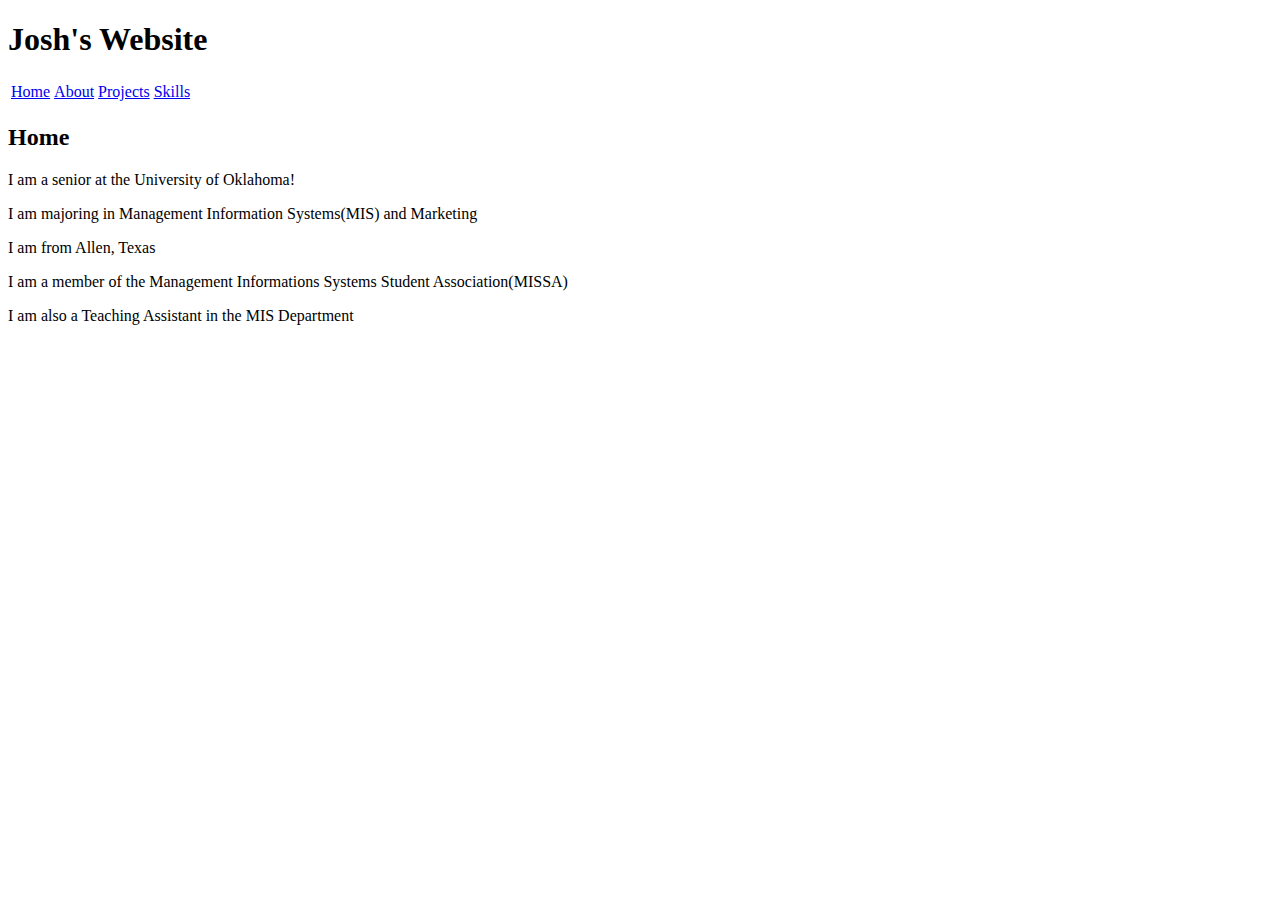
==== About.html @ d249bccb "Create About.html" ====
<!DOCTYPE html>

<html lang="en" xmlns="http://www.w3.org/1999/xhtml">
<head>
<link rel="stylesheet" type="text/css" href="StyleSheet1.css" />
    <meta charset="utf-8" />
    <title></title>
</head>
    <div class="head">
        <h1>Josh's Website</h1>
        <table>
            <td><a href="index.html">Home</a></td>
            <td><a href="about.html">About</a></td>
            <td><a href="projects.html">Projects</a></td>
            <td><a href="skills.html">Skills</a></td>
        </table>
    </div>
    <body>
        <h2>Home</h2>
        <p>I am a senior at the University of Oklahoma!</p>
<p>I am majoring in Management Information Systems(MIS) and Marketing</p>
<p>I am from Allen, Texas</p>
<p>I am a member of the Management Informations Systems Student Association(MISSA)</p>
        <p>I am also a Teaching Assistant in the MIS Department</p>
    </body>
</html>
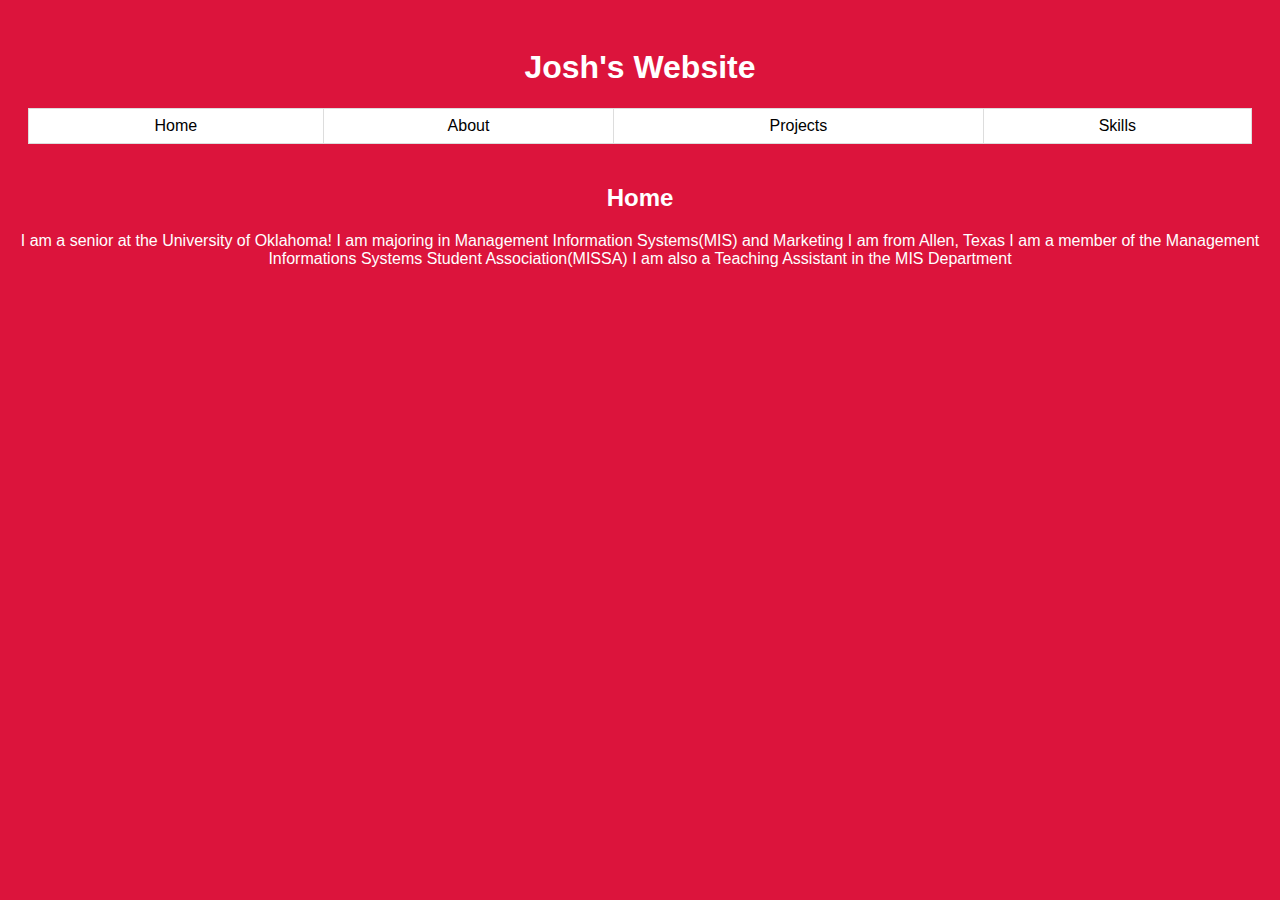
==== commit 35d7fedf: "Update About.html" ====
--- a/About.html
+++ b/About.html
@@ -10,9 +10,9 @@
         <h1>Josh's Website</h1>
         <table>
             <td><a href="index.html">Home</a></td>
-            <td><a href="about.html">About</a></td>
-            <td><a href="projects.html">Projects</a></td>
-            <td><a href="skills.html">Skills</a></td>
+            <td><a href="About.html">About</a></td>
+            <td><a href="Projects.html">Projects</a></td>
+            <td><a href="Skills.html">Skills</a></td>
         </table>
     </div>
     <body>
--- a/StyleSheet1.css
+++ b/StyleSheet1.css
@@ -0,0 +1,39 @@
+body {
+    background-color: crimson;
+    font-family: Arial, Helvetica, sans-serif;
+    text-align: center;
+    color: white;
+}
+
+.head {
+    color: white;
+    padding: 20px;
+    text-align: center;
+}
+
+table {
+    border-collapse: collapse;
+    width: 100%;
+}
+
+td, th {
+    border: 1px solid #dddddd;
+    background-color: white;
+    text-align: center;
+    padding: 8px;
+}
+
+p {
+    display: inline;
+    color: white;
+}
+
+a {
+    text-decoration: none;
+    color: black;
+}
+li
+{
+    display: inline;
+    color: white;
+}
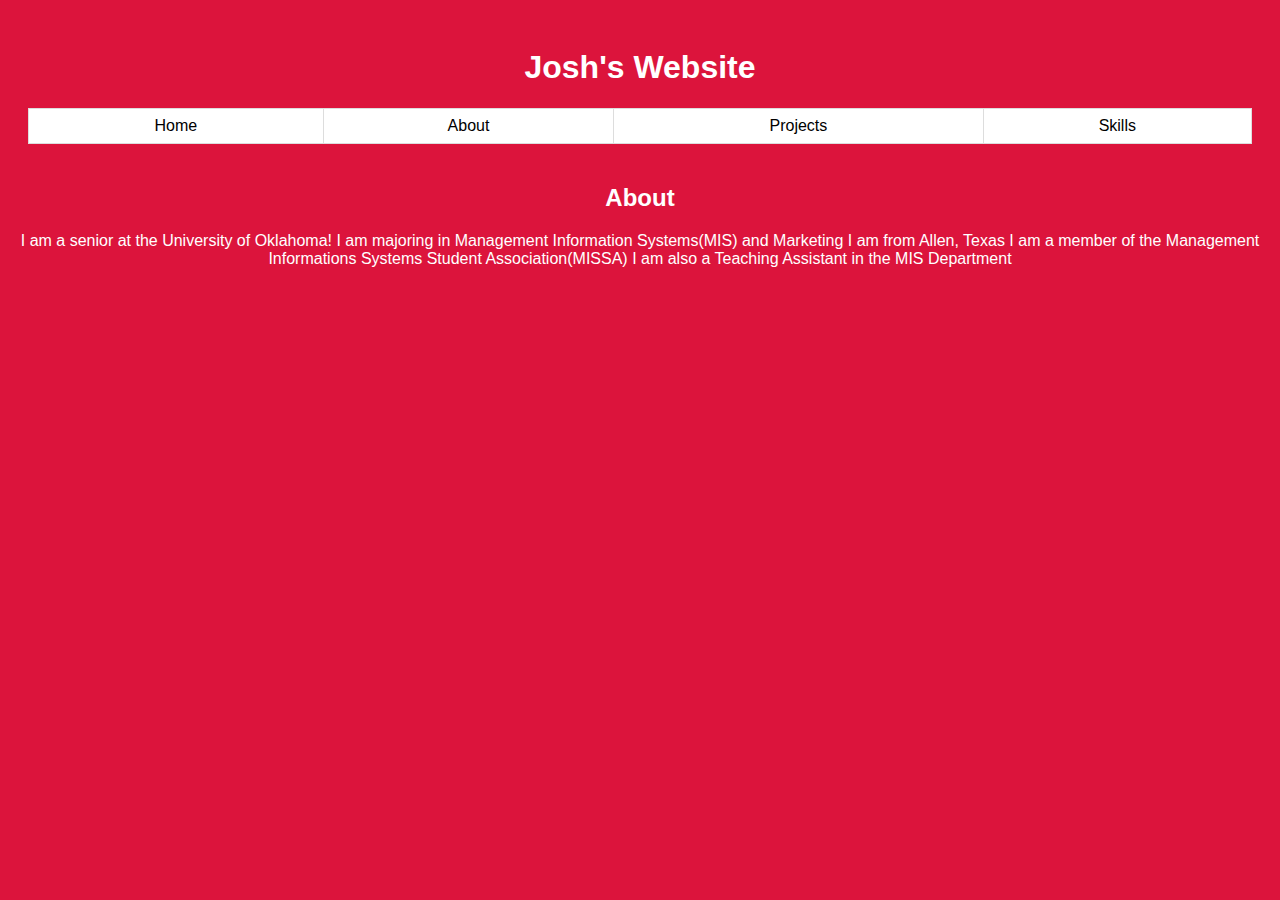
==== commit 5ae4c4b1: "Update About.html" ====
--- a/About.html
+++ b/About.html
@@ -16,7 +16,7 @@
         </table>
     </div>
     <body>
-        <h2>Home</h2>
+        <h2>About</h2>
         <p>I am a senior at the University of Oklahoma!</p>
 <p>I am majoring in Management Information Systems(MIS) and Marketing</p>
 <p>I am from Allen, Texas</p>
